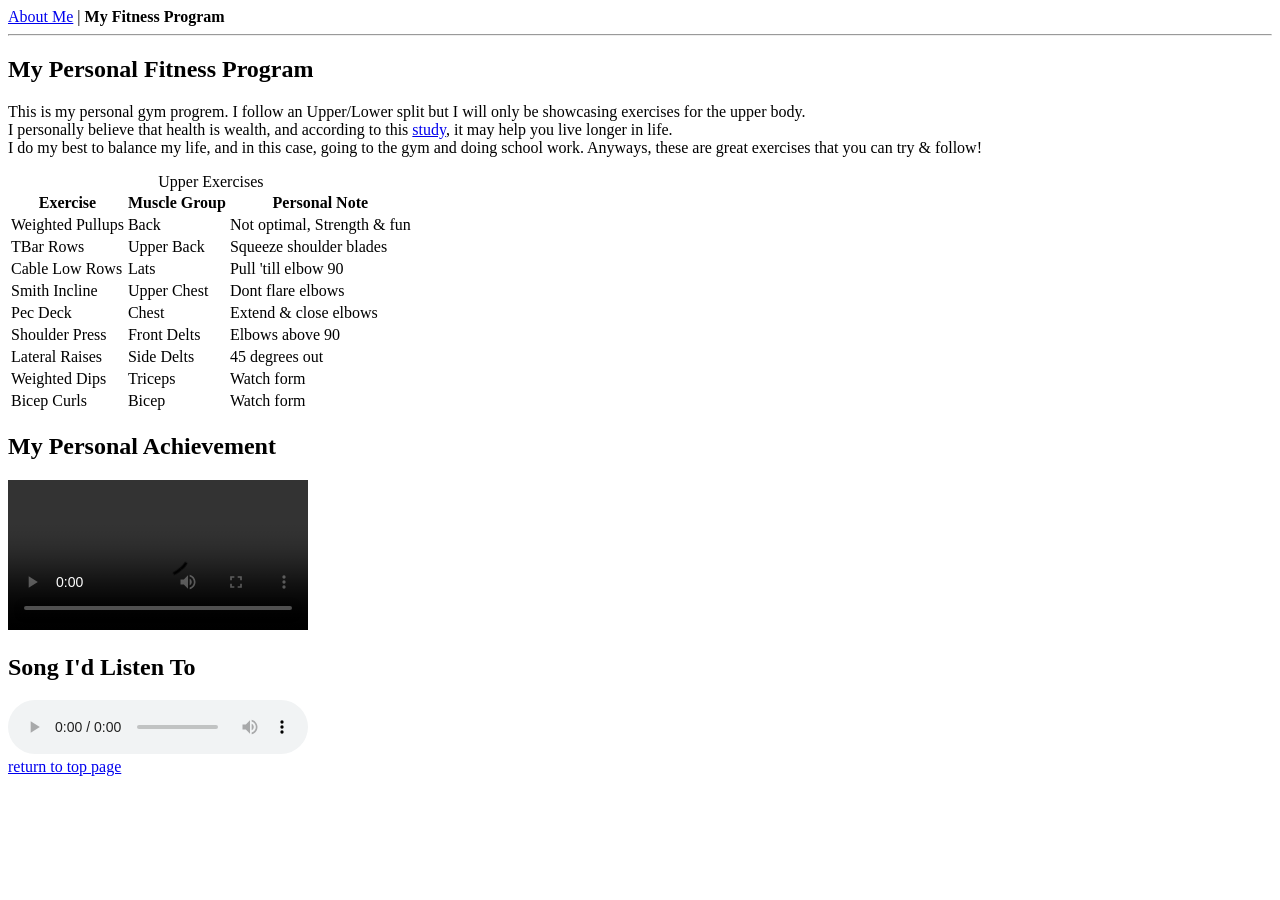
==== fitness.html @ 10d8c516 "add: fitness.html with comments" ====
<!DOCTYPE html>
<html>
    <head>
        <title>
            HO1 Romero - Fitness Program
        </title>
    </head>

    <body id="top">
        <!-- Top Bar with the 2 pages -->
        <header>
            <nav>
                <a href="index.html">About Me</a> | <strong>My Fitness Program</strong>
            </nav>
        </header>

        <hr>

        <!-- Header for this page -->
        <section>
            <h1>My Personal Fitness Program</h1>
            <p>
                This is my personal gym progrem. I follow an Upper/Lower split but I will only be showcasing exercises for the upper body.<br>
                I personally believe that health is wealth, and according to this <a href="https://www.health.harvard.edu/healthy-aging-and-longevity/strength-training-might-lengthen-life">study</a>, it may help you live longer in life.<br>
                I do my best to balance my life, and in this case, going to the gym and doing school work. Anyways, these are great exercises that you can try &amp; follow!
            </p>
        </section>

        <!-- Table -->
        <section>
            <table>
                <caption> Upper Exercises </caption>
                <!-- Table Headers -->
                <tr>
                    <th>  Exercise  </th>
                    <th>  Muscle Group  </th>
                    <th>  Personal Note  </th>
                </tr>

                <!-- Body of Table <3 -->
                <tr>
                    <td>Weighted Pullups</td>
                    <td>Back</td>
                    <td>Not optimal, Strength &amp; fun</td>
                </tr>

                <tr>
                    <td>TBar Rows</td>
                    <td>Upper Back</td>
                    <td>Squeeze shoulder blades</td>
                </tr>

                <tr>
                    <td>Cable Low Rows</td>
                    <td>Lats</td>
                    <td>Pull 'till elbow 90</td>
                </tr>

                <tr>
                    <td>Smith Incline</td>
                    <td>Upper Chest</td>
                    <td>Dont flare elbows</td>
                </tr>

                <tr>
                    <td>Pec Deck</td>
                    <td>Chest</td>
                    <td>Extend &amp; close elbows</td>
                </tr>

                <tr>
                    <td>Shoulder Press</td>
                    <td>Front Delts</td>
                    <td>Elbows above 90</td>
                </tr>

                <tr>
                    <td>Lateral Raises</td>
                    <td>Side Delts</td>
                    <td>45 degrees out</td>
                </tr>

                <tr>
                    <td>Weighted Dips</td>
                    <td>Triceps</td>
                    <td>Watch form</td>
                </tr>

                <tr>
                    <td>Bicep Curls</td>
                    <td>Bicep</td>
                    <td>Watch form</td>
                </tr>
            </table>
        </section>

        <!-- Video -->
        <section>
            <h2>My Personal Achievement</h2>
            <video src="video.mp4" width="300" controls></video>
        </section>

        <!-- Audio -->
         <section>
            <h2>Song I'd Listen To</h2>
            <audio src="song.mp3" controls></audio>
         </section>

         <!-- Footer for Return to Top -->
          <footer>
            <a href="#top">return to top page</a>
          </footer>
    </body>
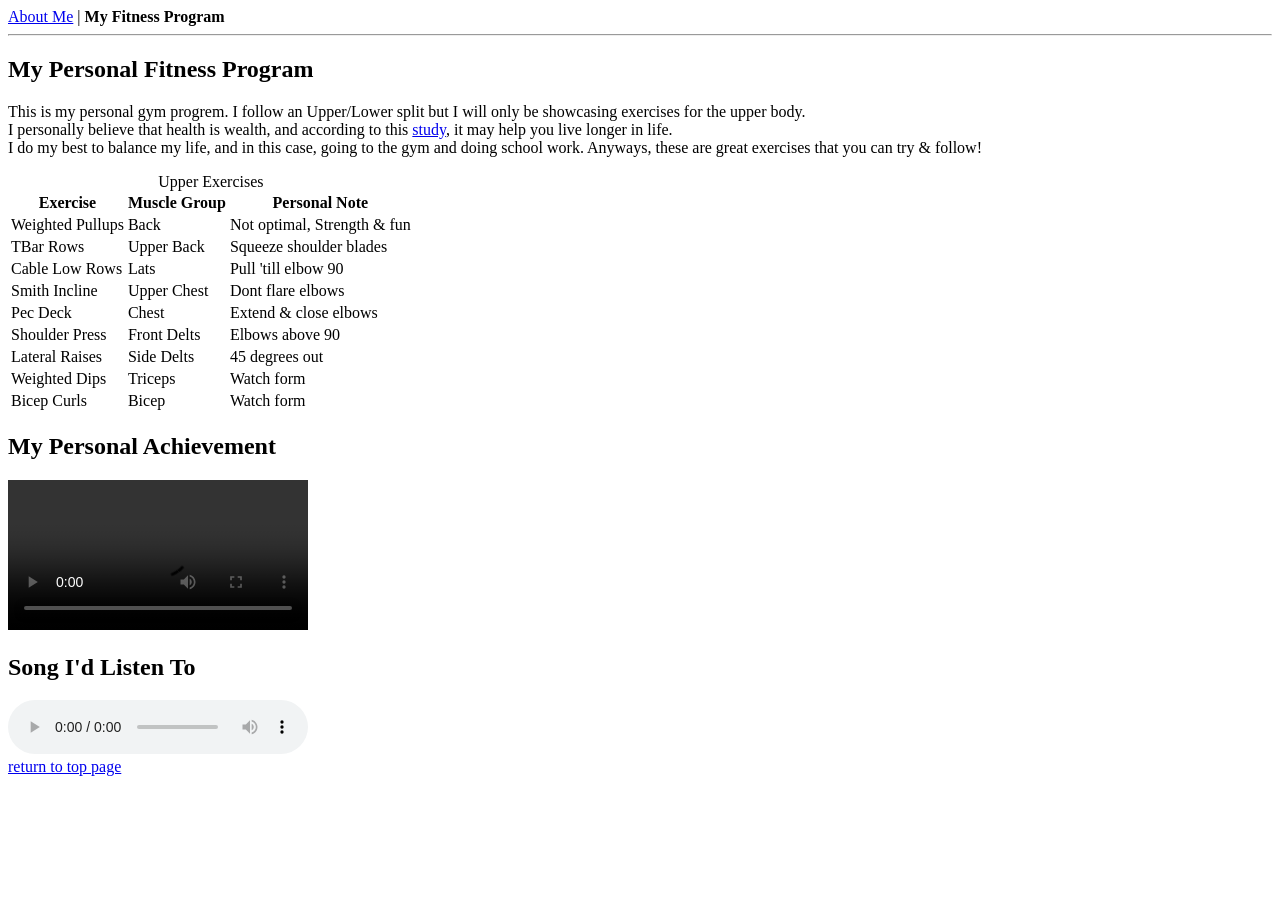
==== commit 45fb2b29: "add: link to style.css & minor adjustments" ====
--- a/fitness.html
+++ b/fitness.html
@@ -3,6 +3,7 @@
     <head>
         <title>
             HO1 Romero - Fitness Program
+            <link rel="stylesheet" media="all" href="style.css">
         </title>
     </head>
 
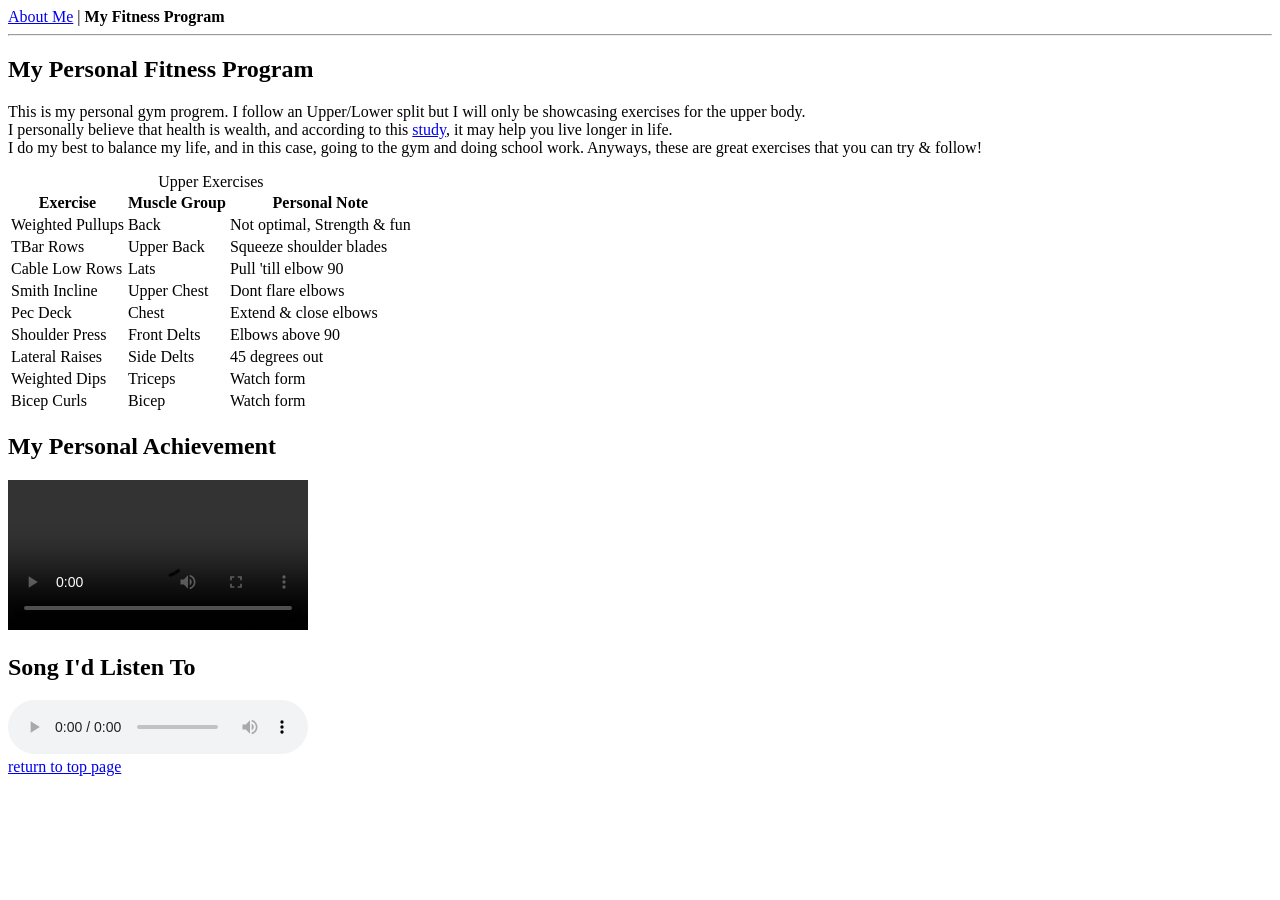
==== commit 89d11718: "fix" ====
--- a/fitness.html
+++ b/fitness.html
@@ -1,10 +1,8 @@
 <!DOCTYPE html>
 <html>
     <head>
-        <title>
-            HO1 Romero - Fitness Program
-            <link rel="stylesheet" media="all" href="style.css">
-        </title>
+        <title>HO1 Romero - Fitness Program</title>
+        <link rel="stylesheet" media="all" href="style.css">
     </head>
 
     <body id="top">
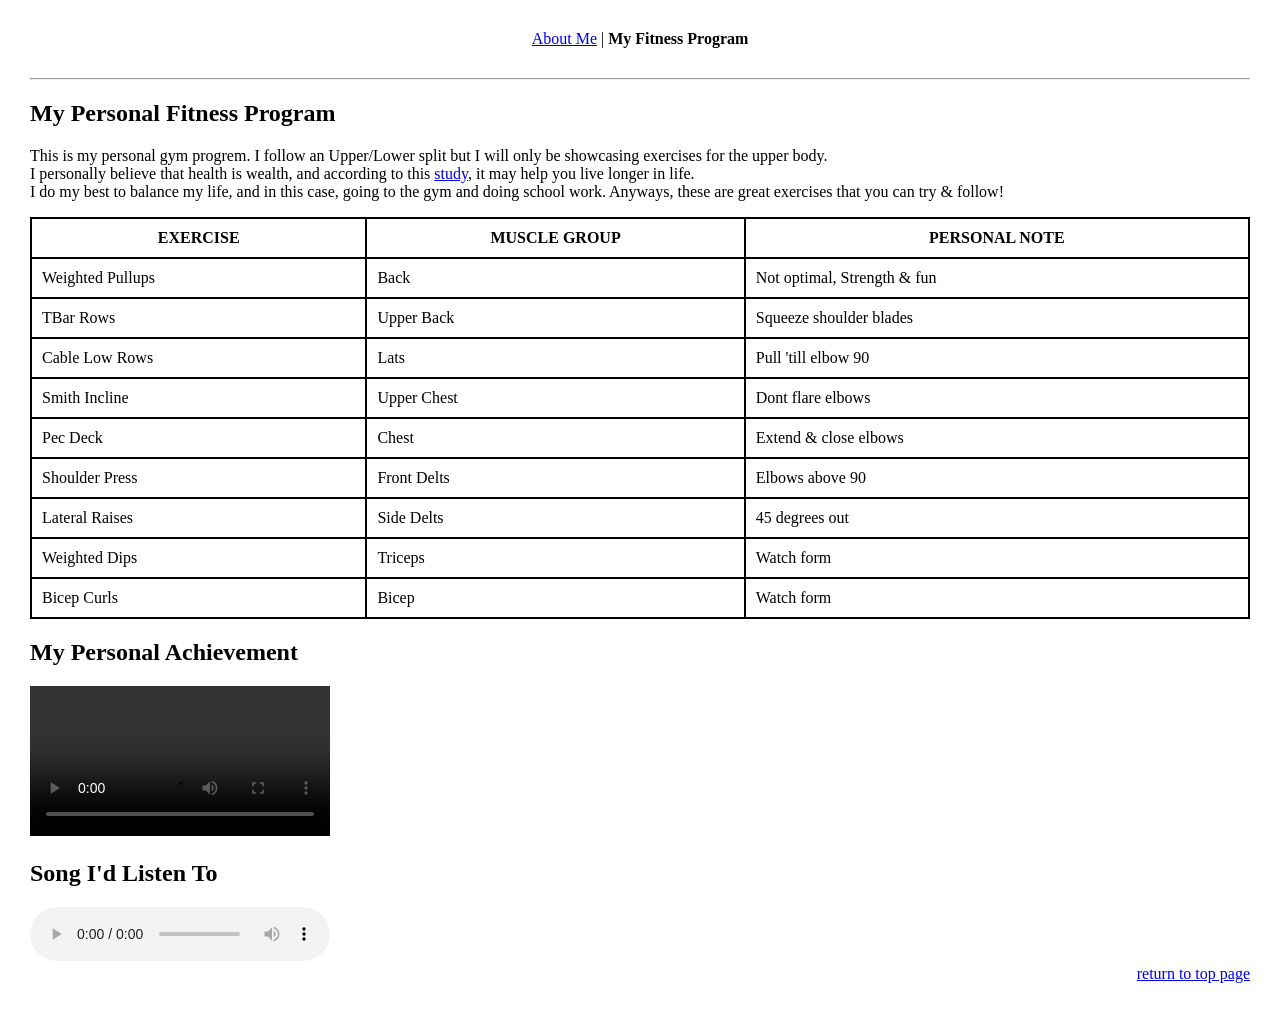
==== commit 6e088e53: "refactor" ====
--- a/fitness.html
+++ b/fitness.html
@@ -7,7 +7,7 @@
 
     <body id="top">
         <!-- Top Bar with the 2 pages -->
-        <header>
+        <header class="nav">
             <nav>
                 <a href="index.html">About Me</a> | <strong>My Fitness Program</strong>
             </nav>
@@ -28,7 +28,7 @@
         <!-- Table -->
         <section>
             <table>
-                <caption> Upper Exercises </caption>
+                <!-- <caption> Upper Exercises </caption> -->
                 <!-- Table Headers -->
                 <tr>
                     <th>  Exercise  </th>
@@ -107,6 +107,6 @@
 
          <!-- Footer for Return to Top -->
           <footer>
-            <a href="#top">return to top page</a>
+            <a href="#top" class="backtotop">return to top page</a>
           </footer>
     </body>
--- a/style.css
+++ b/style.css
@@ -0,0 +1,72 @@
+/* Whole */
+body {
+    font-family: Verdana;
+    margin: 30px;
+}
+
+.backtotop {
+    display: block;
+    text-align: right;
+
+}
+
+/* Body of index */
+.nav {
+    text-align: center;
+    margin-bottom: 30px;
+}
+
+.about {
+    display: flex;
+    align-items: center;
+    gap: 20px;
+    margin-bottom: 50px;
+    margin-top: 50px;
+}
+
+.hobbies {
+    display: flex;
+    justify-content: center;
+    gap: 50px;
+    margin-bottom: 50px;
+    align-items: center;
+}
+
+.socials {
+    text-align: center;
+    margin-bottom: 20px;
+}
+
+/* Bottom */
+.footer {
+    display: flex;
+    gap: 20px;
+    align-items: center;
+}
+
+.form {
+    border: 3px solid black;
+    padding: 25px;
+    width: 400px;
+}
+
+/* Body of Fitness */
+table {
+    border-collapse: collapse;
+    width: 100%;
+    margin-bottom: 20px;
+}
+
+th {
+    border: 2px solid black;
+    padding: 10px;
+    text-align: center;
+    text-transform: uppercase;
+
+}
+
+td {
+    border: 2px solid black;
+    padding: 10px;
+    text-align: left;
+}
